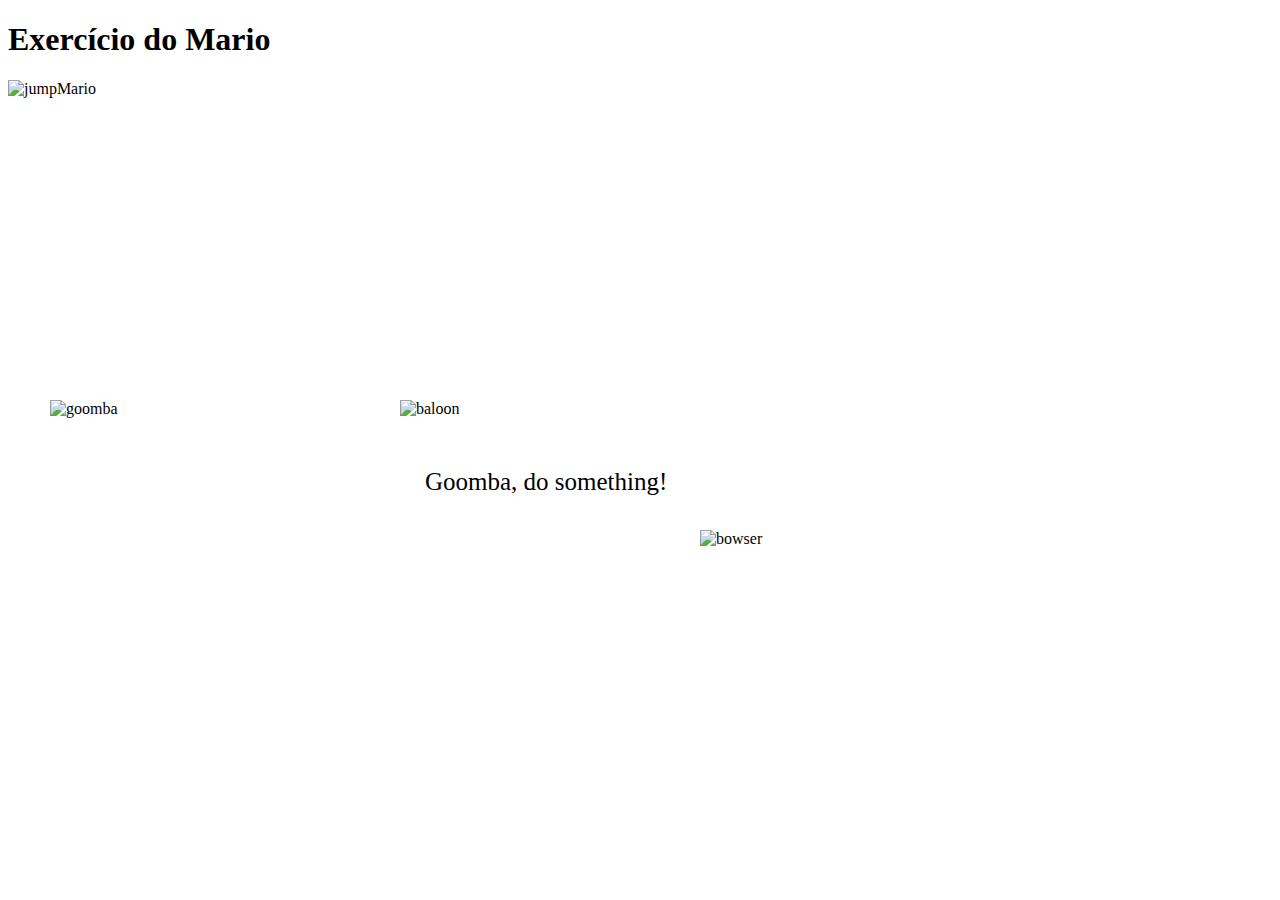
==== fundamentos/secao2-introducao_a_html_e_css/dia3-html_e_css_seletores_e_posicionsmento/index.html @ 883a1894 "mudança de posição" ====
<!DOCTYPE html>
<html lang="pt-br">
  <head>
    <meta charset="UTF-8">
    <title>Mario</title>
    <link rel="stylesheet" href="./style.css" />
  </head>
  <body>
    <h1>Exercício do Mario</h1>
    <img src="https://bit.ly/39HLUyi" alt="jumpMario" class="super-mario" />
    <img src="https://bit.ly/3arGfMc" alt="goomba" class="goomba" />
    <img src="https://bit.ly/3AVnjks" alt="bowser" class="bowser" />
    <p class="speach">
      Goomba, do something!
    </p>
    <img src="https://bit.ly/3tmxgED" alt="baloon" class="baloon" />
  </body>
</html>
---- fundamentos/secao2-introducao_a_html_e_css/dia3-html_e_css_seletores_e_posicionsmento/style.css ----
.super-mario {
    width: 200px;
    position: absolute;
    z-index: 3;
    
  }
  
  .goomba {
    width: 100px;
    position: absolute;
    z-index: 2;
    left: 50px;
    top: 400px;
  }
  
  .baloon {
  position: absolute;
  left: 400px;
  top: 400px;
  z-index: 4;
  
  }
  
  .speach {
    font-size: 25px;
    position: absolute;
    left: 425px;
    top: 443px;
    z-index: 5;
  }
  
  .bowser {
    width: 200px;
    position: absolute;
    left: 700px;
    top: 530px;

  }
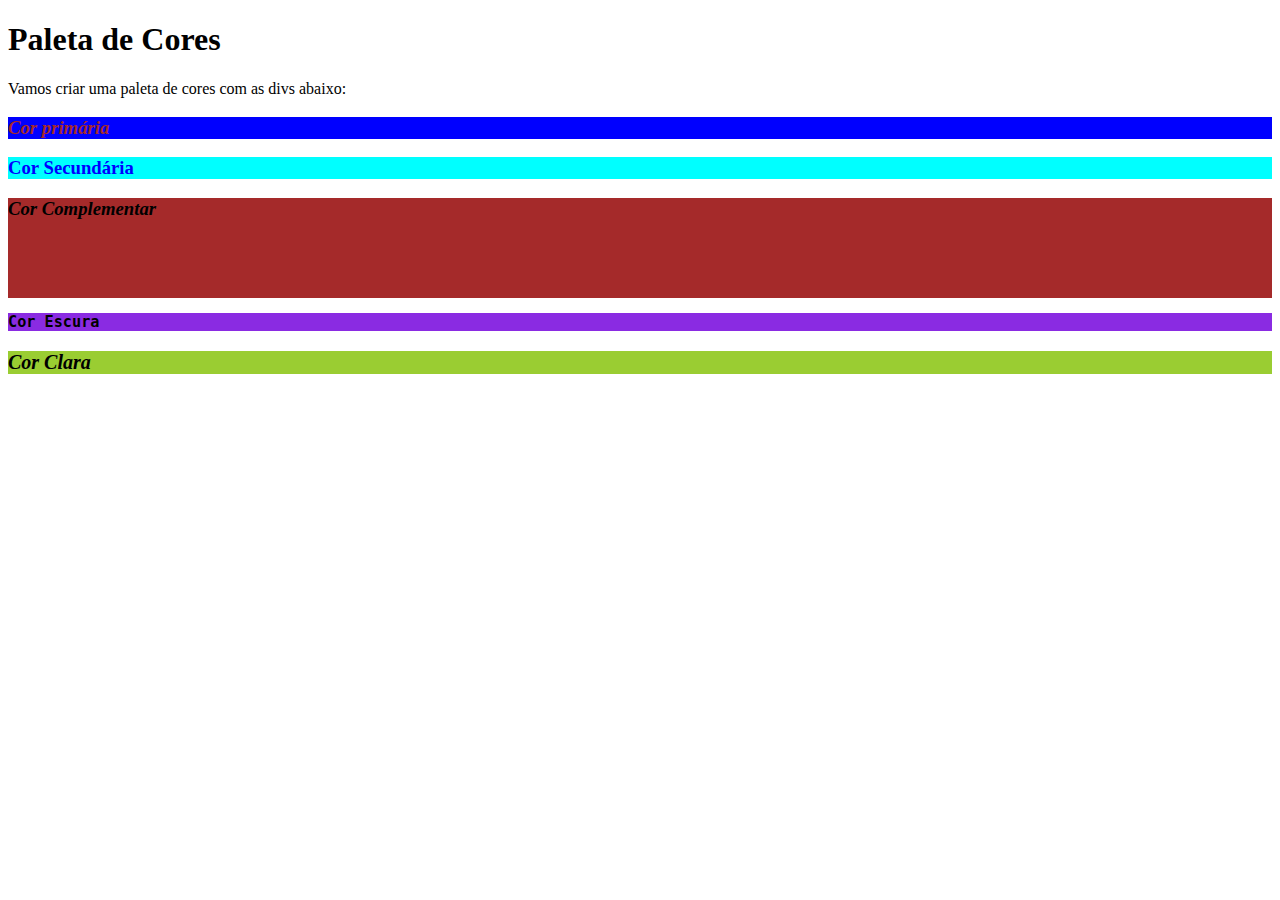
==== commit 82861ac9: "exercício resolvido com pseudoclasses" ====
--- a/fundamentos/secao2-introducao_a_html_e_css/dia3-html_e_css_seletores_e_posicionsmento/index.html
+++ b/fundamentos/secao2-introducao_a_html_e_css/dia3-html_e_css_seletores_e_posicionsmento/index.html
@@ -1,18 +1,27 @@
 <!DOCTYPE html>
 <html lang="pt-br">
-  <head>
-    <meta charset="UTF-8">
-    <title>Mario</title>
-    <link rel="stylesheet" href="./style.css" />
-  </head>
-  <body>
-    <h1>Exercício do Mario</h1>
-    <img src="https://bit.ly/39HLUyi" alt="jumpMario" class="super-mario" />
-    <img src="https://bit.ly/3arGfMc" alt="goomba" class="goomba" />
-    <img src="https://bit.ly/3AVnjks" alt="bowser" class="bowser" />
-    <p class="speach">
-      Goomba, do something!
-    </p>
-    <img src="https://bit.ly/3tmxgED" alt="baloon" class="baloon" />
-  </body>
+<head>
+  <meta charset="UTF-8">
+  <title>Pseudo-classes</title>
+  <link rel="stylesheet" href="style.css">
+</head>
+<body>
+  <h1>Paleta de Cores</h1>
+  <p>Vamos criar uma paleta de cores com as divs abaixo:</p>
+  <div>
+    <h3>Cor primária</h3>
+  </div>
+  <div>
+    <h3>Cor Secundária</h3>
+  </div>
+  <div>
+    <h3>Cor Complementar</h3>
+  </div>
+  <div>
+    <h3>Cor Escura</h3>
+  </div>
+  <div>
+    <h3>Cor Clara</h3>
+  </div>
+</body>
 </html>--- a/fundamentos/secao2-introducao_a_html_e_css/dia3-html_e_css_seletores_e_posicionsmento/style.css
+++ b/fundamentos/secao2-introducao_a_html_e_css/dia3-html_e_css_seletores_e_posicionsmento/style.css
@@ -1,38 +1,44 @@
-.super-mario {
-    width: 200px;
-    position: absolute;
-    z-index: 3;
+div:hover{
+    border: 5px solid blue;
+}
+
+div:nth-of-type(1){
+background-color: blue;
+}
+div:nth-of-type(2){
+    background-color: aqua;
+}
+div:nth-of-type(3){
+    background-color: brown;
+    height: 100px;
+}
+div:nth-of-type(4){
+    background-color: blueviolet;
+}
+div:nth-of-type(5){
+    background-color: yellowgreen;
+}
+
+div:nth-of-type(1) > h3{
+    color: brown;
+}
+div:nth-of-type(2) > h3{
+    color: blue;
+}
+di:nth-of-type(3) > h3{
+    font-style: initial;
+    font-size: 50px;
+
+}
+div:nth-of-type(4) > h3{
+    font-family: monospace;
     
-  }
-  
-  .goomba {
-    width: 100px;
-    position: absolute;
-    z-index: 2;
-    left: 50px;
-    top: 400px;
-  }
-  
-  .baloon {
-  position: absolute;
-  left: 400px;
-  top: 400px;
-  z-index: 4;
-  
-  }
-  
-  .speach {
-    font-size: 25px;
-    position: absolute;
-    left: 425px;
-    top: 443px;
-    z-index: 5;
-  }
-  
-  .bowser {
-    width: 200px;
-    position: absolute;
-    left: 700px;
-    top: 530px;
+}
+div:nth-of-type(5) > h3{
+    font-size: 20px;
 
-  }+}
+div:nth-child(odd){
+
+    font-style: italic;
+}